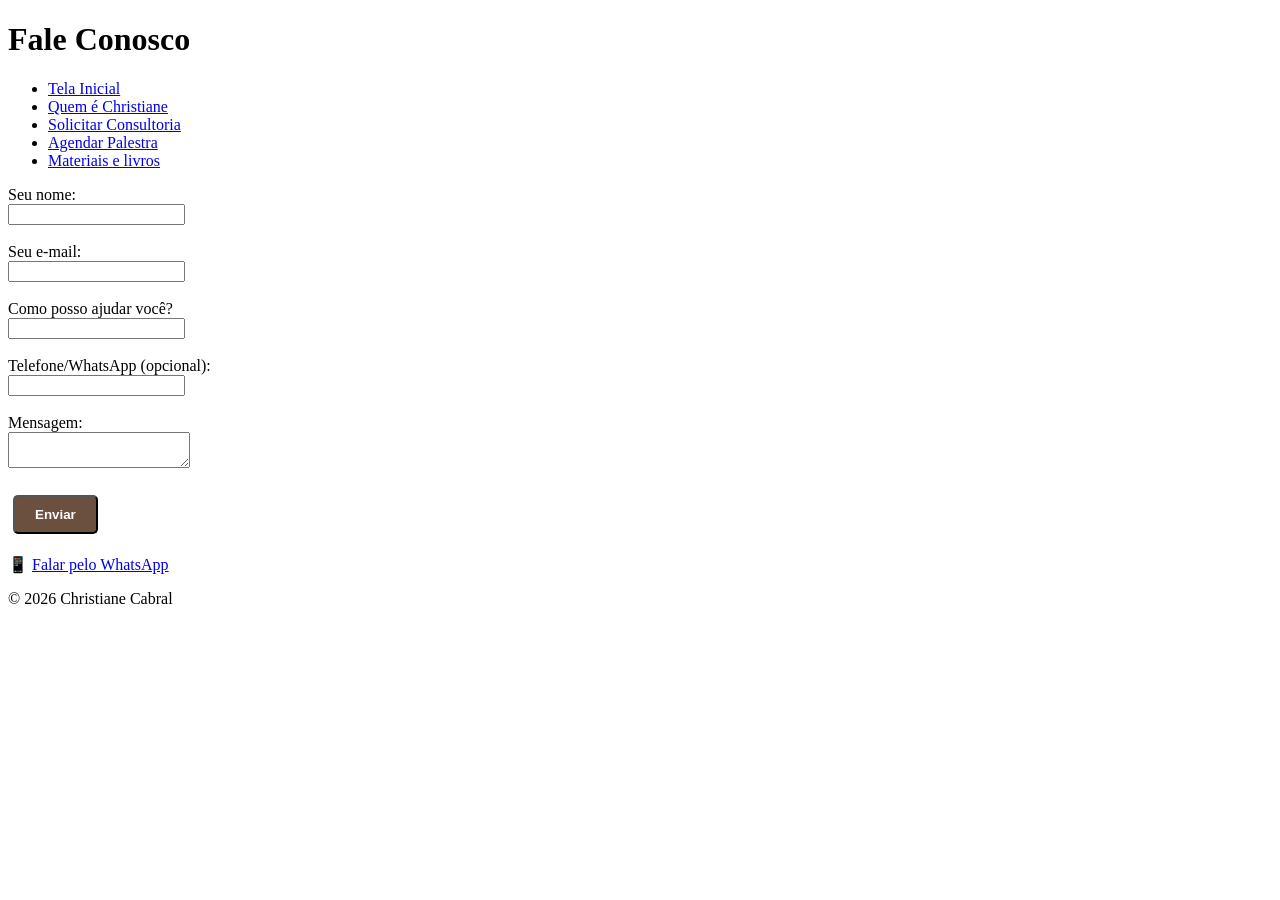
==== faleconosco.html @ 9fff62a3 "criacao dos arquivos consultorias, faleconosco, materiais, palestras, quem, todos.html. inclui a fot" ====
<!DOCTYPE html>
<html lang="pt-BR">
<head>
  <meta charset="UTF-8">
  <meta name="viewport" content="width=device-width, initial-scale=1.0">
  <title>Fale Conosco - Christiane Cabral</title>
  <link rel="stylesheet" href="css/style.css">
</head>
<body>
  <header>
    <h1 id="titulo" tabindex="-1">Fale Conosco</h1>
    <nav>
      <ul>
        <li><a href="index.html">Tela Inicial</a></li>
        <li><a href="quem.html">Quem é Christiane</a></li>
        <li><a href="consultorias.html">Solicitar Consultoria</a></li>
        <li><a href="palestras.html">Agendar Palestra</a></li>
        <li><a href="materiais.html">Materiais e livros</a></li>
      </ul>
    </nav>
  </header>

  <main>
    <form id="form-contato">
      <label for="nome">Seu nome:</label><br>
      <input type="text" id="nome" required><br><br>

      <label for="email">Seu e-mail:</label><br>
      <input type="email" id="email" required><br><br>

      <label for="assunto">Como posso ajudar você?</label><br>
      <input type="text" id="assunto" required><br><br>

      <label for="telefone">Telefone/WhatsApp (opcional):</label><br>
      <input type="tel" id="telefone"><br><br>

      <label for="mensagem">Mensagem:</label><br>
      <textarea id="mensagem" required></textarea><br><br>

      <button type="submit" class="btn">Enviar</button>
    </form>

    <!-- 🔊 Área de mensagens acessível -->
    <div id="mensagem-resultado" class="mensagem" role="alert" aria-live="assertive"></div>

    <!-- Redes sociais (comentadas até receber links oficiais) -->
    <!-- <ul>
      <li><a href="#">LinkedIn</a></li>
      <li><a href="#">Lattes</a></li>
      <li><a href="#">Instagram</a></li>
      <li><a href="#">ORCID</a></li>
      <li><a href="#">ResearchGate</a></li>
    </ul> -->

    <!-- Contato direto por WhatsApp -->
    <p>
      📱 <a href="https://wa.me/5521971283833">Falar pelo WhatsApp</a>
    </p>
  </main>

  <footer>
    <p>&copy; 2026 Christiane Cabral</p>
  </footer>

  <script src="js/app.js"></script>
  <script src="js/mensagens.js"></script>
  <script src="js/formularios.js"></script>
</body>
</html>
---- css/style.css ----
/* Foto no topo da home */
.foto-topo {
  max-width: 200px;
  border-radius: 50%;
  margin: 10px auto;
  display: block;
}

/* Botões CTA */
.cta-buttons {
  margin-top: 20px;
}
.btn {
  background-color: #6b4f3f; /* tom café */
  color: white;
  padding: 10px 20px;
  margin: 5px;
  border-radius: 5px;
  text-decoration: none;
  font-weight: bold;
}
.btn:hover {
  background-color: #a67c52;
}

/* Botão flutuante WhatsApp */
.whatsapp-btn {
  position: fixed;
  bottom: 20px;
  right: 20px;
  background-color: #25D366;
  color: white;
  padding: 10px 15px;
  border-radius: 50px;
  text-decoration: none;
  font-weight: bold;
}

/* Redes sociais */
.redes-sociais ul {
  list-style: none;
  padding: 0;
}
.redes-sociais li {
  margin: 5px 0;
}
.redes-sociais a {
  color: #4a90e2;
  text-decoration: none;
}
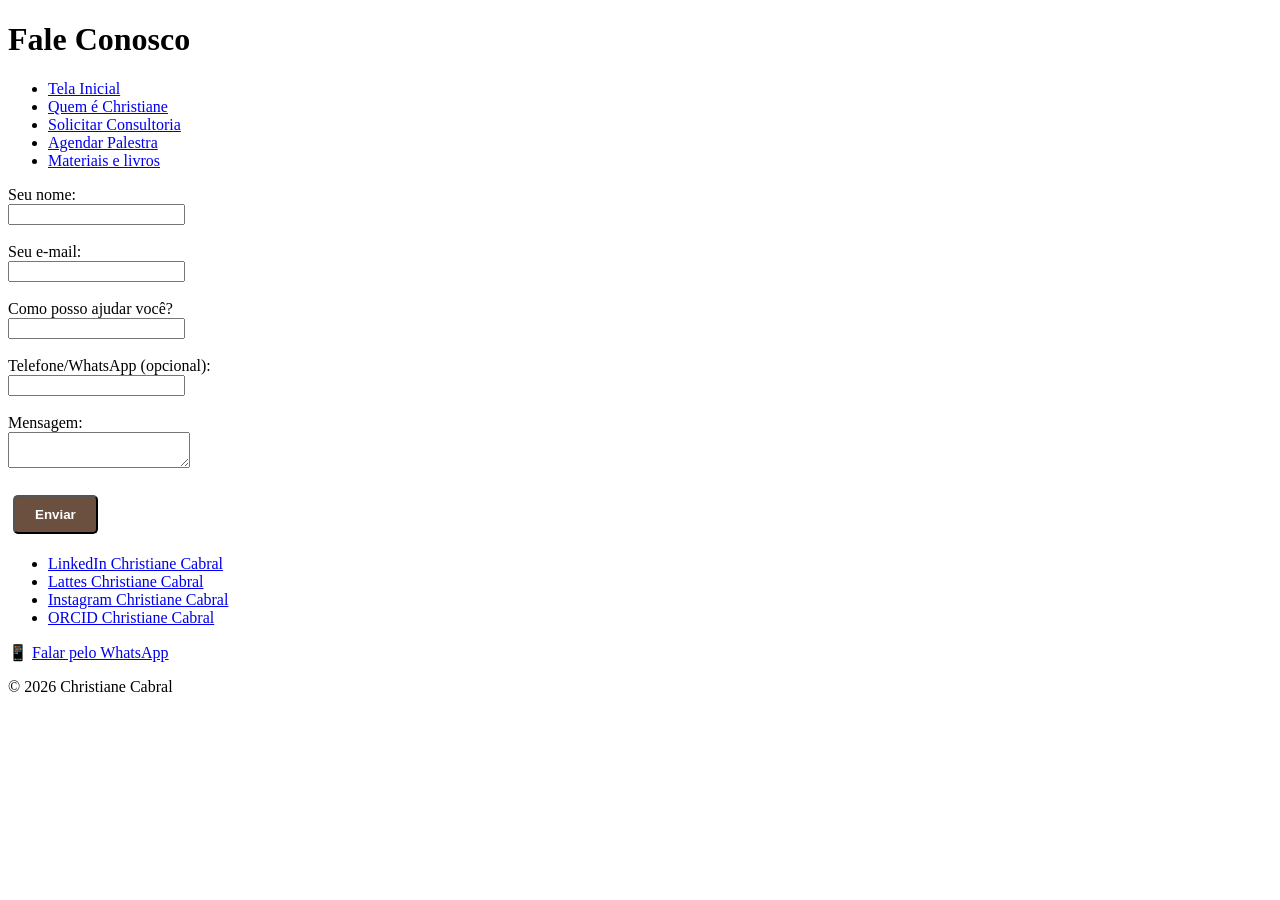
==== commit af8c9b4b: "inclui os links das redes sociais de Chris, troquei a foto anterior por uma que ela prefere" ====
--- a/faleconosco.html
+++ b/faleconosco.html
@@ -44,13 +44,12 @@
     <div id="mensagem-resultado" class="mensagem" role="alert" aria-live="assertive"></div>
 
     <!-- Redes sociais (comentadas até receber links oficiais) -->
-    <!-- <ul>
-      <li><a href="#">LinkedIn</a></li>
-      <li><a href="#">Lattes</a></li>
-      <li><a href="#">Instagram</a></li>
-      <li><a href="#">ORCID</a></li>
-      <li><a href="#">ResearchGate</a></li>
-    </ul> -->
+    <ul>
+      <li><a href="https://www.linkedin.com/company/ppgi-ufal/posts/?feedView=all">LinkedIn Christiane Cabral</a></li>
+      <li><a href="http://lattes.cnpq.br/9204584364501313">Lattes Christiane Cabral</a></li>
+      <li><a href="https://www.instagram.com/christianecabral27/">Instagram Christiane Cabral</a></li>
+      <li><a href="https://orcid.org/my-orcid?orcid=0000-0001-7579-8107">ORCID Christiane Cabral</a></li>
+    </ul>
 
     <!-- Contato direto por WhatsApp -->
     <p>
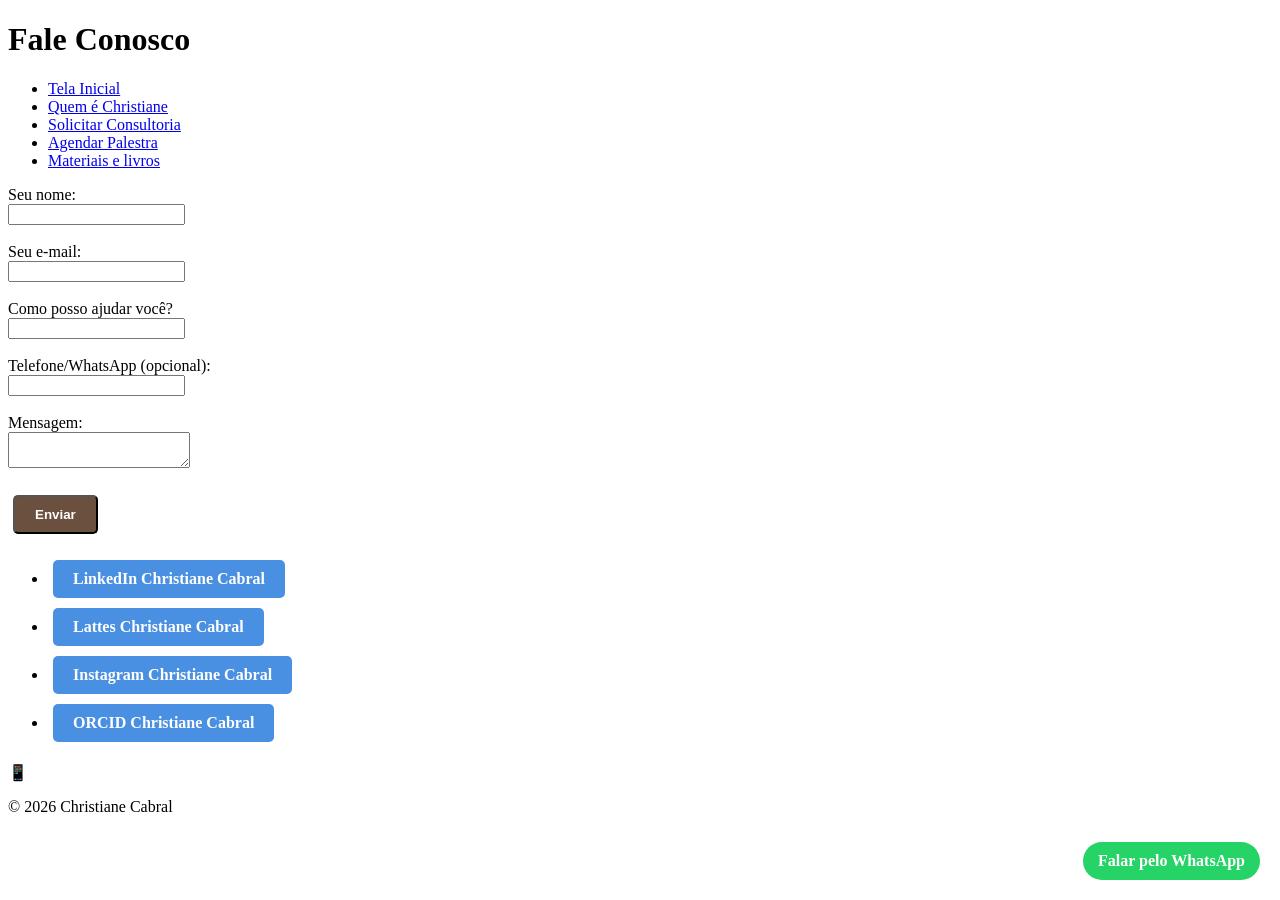
==== commit 5355d33a: "ajuste para ir para tela inicial depois de exibir a mensagem de sucesso ou erro, e ajuste nos links " ====
--- a/faleconosco.html
+++ b/faleconosco.html
@@ -41,19 +41,19 @@
     </form>
 
     <!-- 🔊 Área de mensagens acessível -->
-    <div id="mensagem-resultado" class="mensagem" role="alert" aria-live="assertive"></div>
+    <div id="mensagem-resultado" class="mensagem" role="alert" aria-live="assertive" tabindex="-1"></div>
 
-    <!-- Redes sociais (comentadas até receber links oficiais) -->
-    <ul>
-      <li><a href="https://www.linkedin.com/company/ppgi-ufal/posts/?feedView=all">LinkedIn Christiane Cabral</a></li>
-      <li><a href="http://lattes.cnpq.br/9204584364501313">Lattes Christiane Cabral</a></li>
-      <li><a href="https://www.instagram.com/christianecabral27/">Instagram Christiane Cabral</a></li>
-      <li><a href="https://orcid.org/my-orcid?orcid=0000-0001-7579-8107">ORCID Christiane Cabral</a></li>
+    <!-- Redes sociais como botões -->
+    <ul class="redes-sociais">
+      <li><a href="https://www.linkedin.com/company/ppgi-ufal/posts/?feedView=all" class="btn-link" role="button">LinkedIn Christiane Cabral</a></li>
+      <li><a href="http://lattes.cnpq.br/9204584364501313" class="btn-link" role="button">Lattes Christiane Cabral</a></li>
+      <li><a href="https://www.instagram.com/christianecabral27/" class="btn-link" role="button">Instagram Christiane Cabral</a></li>
+      <li><a href="https://orcid.org/my-orcid?orcid=0000-0001-7579-8107" class="btn-link" role="button">ORCID Christiane Cabral</a></li>
     </ul>
 
     <!-- Contato direto por WhatsApp -->
     <p>
-      📱 <a href="https://wa.me/5521971283833">Falar pelo WhatsApp</a>
+      📱 <a href="https://wa.me/5521971283833" class="whatsapp-btn" role="button">Falar pelo WhatsApp</a>
     </p>
   </main>
 
@@ -64,5 +64,20 @@
   <script src="js/app.js"></script>
   <script src="js/mensagens.js"></script>
   <script src="js/formularios.js"></script>
+
+  <!-- Script para ativar links com barra de espaço -->
+  <script>
+    document.addEventListener("DOMContentLoaded", function() {
+      const botaoLinks = document.querySelectorAll('[role="button"]');
+      botaoLinks.forEach(link => {
+        link.addEventListener("keydown", function(event) {
+          if (event.code === "Space") {
+            event.preventDefault();
+            link.click(); // dispara o clique como se fosse Enter
+          }
+        });
+      });
+    });
+  </script>
 </body>
 </html>
--- a/css/style.css
+++ b/css/style.css
@@ -36,15 +36,20 @@
   font-weight: bold;
 }
 
-/* Redes sociais */
-.redes-sociais ul {
-  list-style: none;
-  padding: 0;
+/* Redes sociais como botões */
+.btn-link {
+  display: inline-block;
+  background-color: #4a90e2; /* azul acessível */
+  color: white;
+  padding: 10px 20px;
+  margin: 5px;
+  border-radius: 5px;
+  text-decoration: none;
+  font-weight: bold;
+  text-align: center;
 }
-.redes-sociais li {
-  margin: 5px 0;
+.btn-link:hover,
+.btn-link:focus {
+  background-color: #357ABD; /* azul mais escuro no hover/focus */
+  outline: none;
 }
-.redes-sociais a {
-  color: #4a90e2;
-  text-decoration: none;
-}
